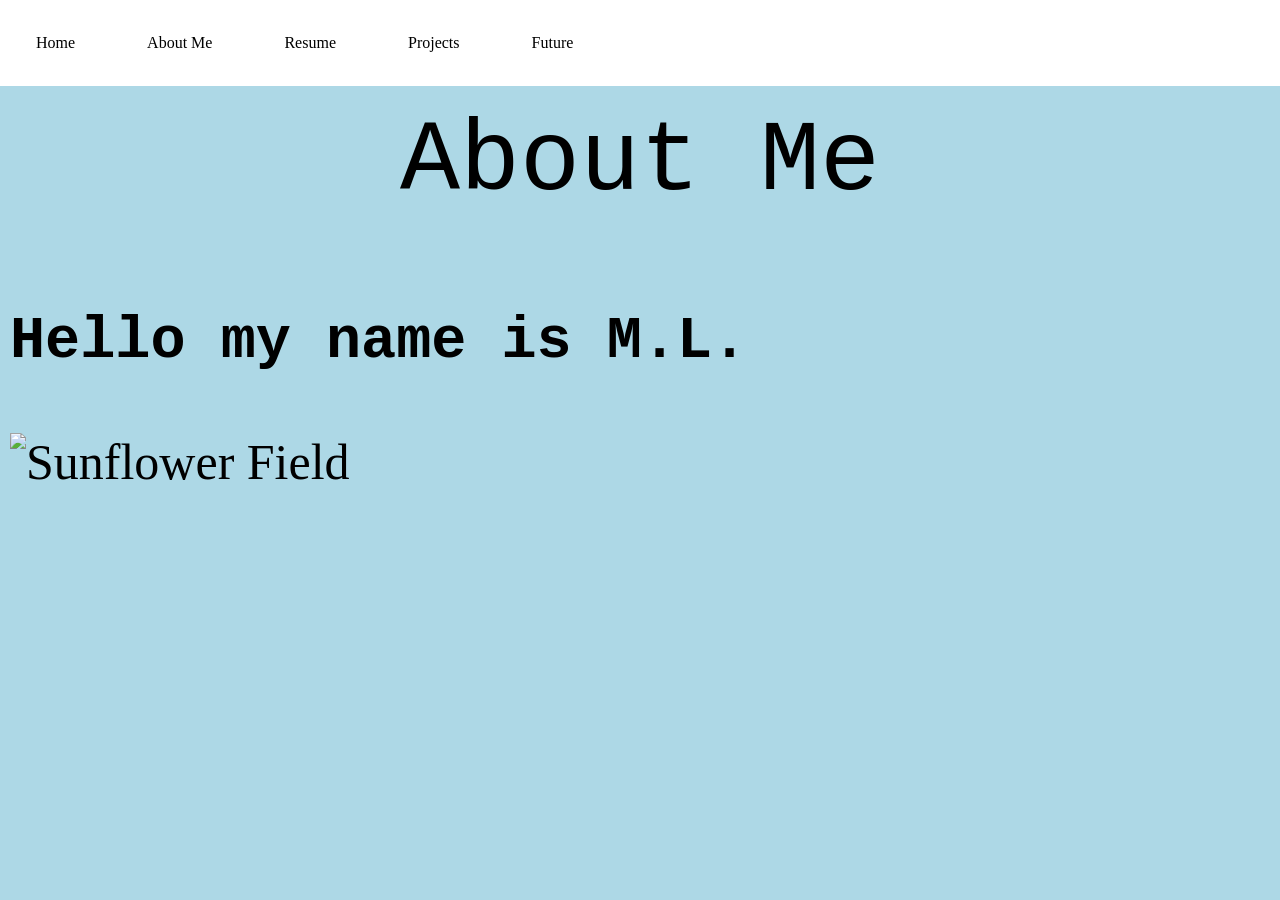
==== aboutMe.html @ fc0a134e "Add files via upload CAP portfolio initial commit" ====
<!DOCTYPE html>
<html>
<head>
<link rel="stylesheet" href="style.css">
</head>
<body>

<ul>
  <li><a href="index.html">Home</a></li>
   <li><a href="aboutMe.html">About Me</a></li>
  <li><a href="resume.html">Resume</a></li>
  <li><a href="projects.html">Projects</a></li>
  <li><a href="future.html">Future</a></li>
</ul>

  <div class="center">
      <p class="p3">About Me</p>
  </div>

  <div class="container">
    <h3 class="p3">Hello my name is M.L.</h3>
    <img src="/images/sunflower.jpeg" alt="Sunflower Field">
  </div>


</body>
</html>
---- style.css ----
.center{
  display: flex;
  justify-content: center;
  font-size: 100px;
}

.container {
  font-size: 50px;
  padding: 10px;
}

.p3 {
  font-family: "Lucida Console", "Courier New", monospace;
}

body {
  margin: 0;
  padding: 0;
  background-color: lightblue;
}

h2, p {
  margin: 20px;
}

ul {
  list-style-type: none;
  margin: 0;
  padding: 0;
  overflow: hidden;
  background-color: white;
}

ul li {
  float: left;
  padding: 20px;
}

ul li a {
  display: block;
  color: black;
  text-align: center;
  padding: 14px 16px;
  text-decoration: none;
}

ul li a:hover {
  background-color: pink;
}
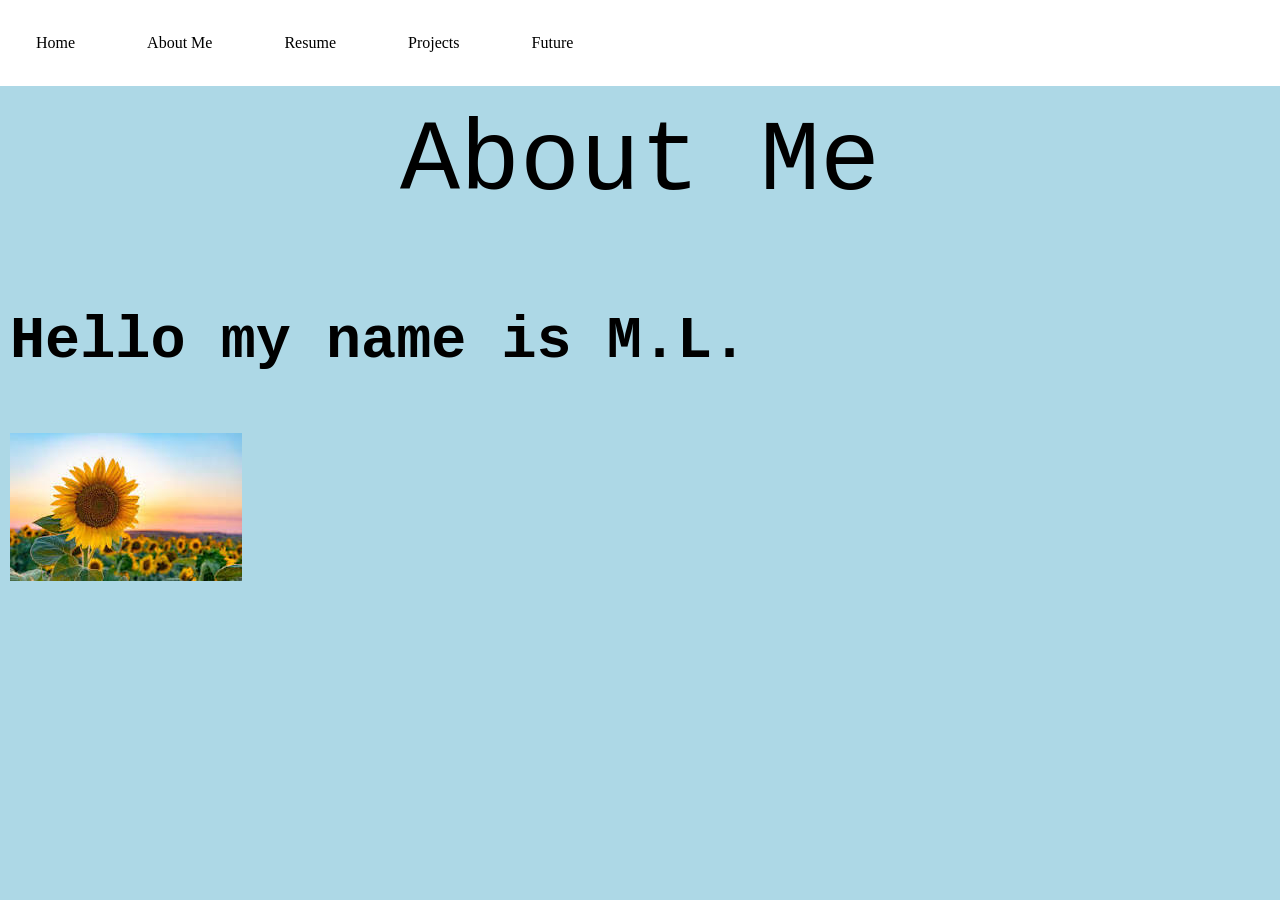
==== commit f848e3c5: "Update aboutMe.html edited the img tag to go to the correct image path" ====
--- a/aboutMe.html
+++ b/aboutMe.html
@@ -19,7 +19,7 @@
 
   <div class="container">
     <h3 class="p3">Hello my name is M.L.</h3>
-    <img src="/images/sunflower.jpeg" alt="Sunflower Field">
+    <img src="sunflower.jpeg" alt="Sunflower Field">
   </div>
 
 
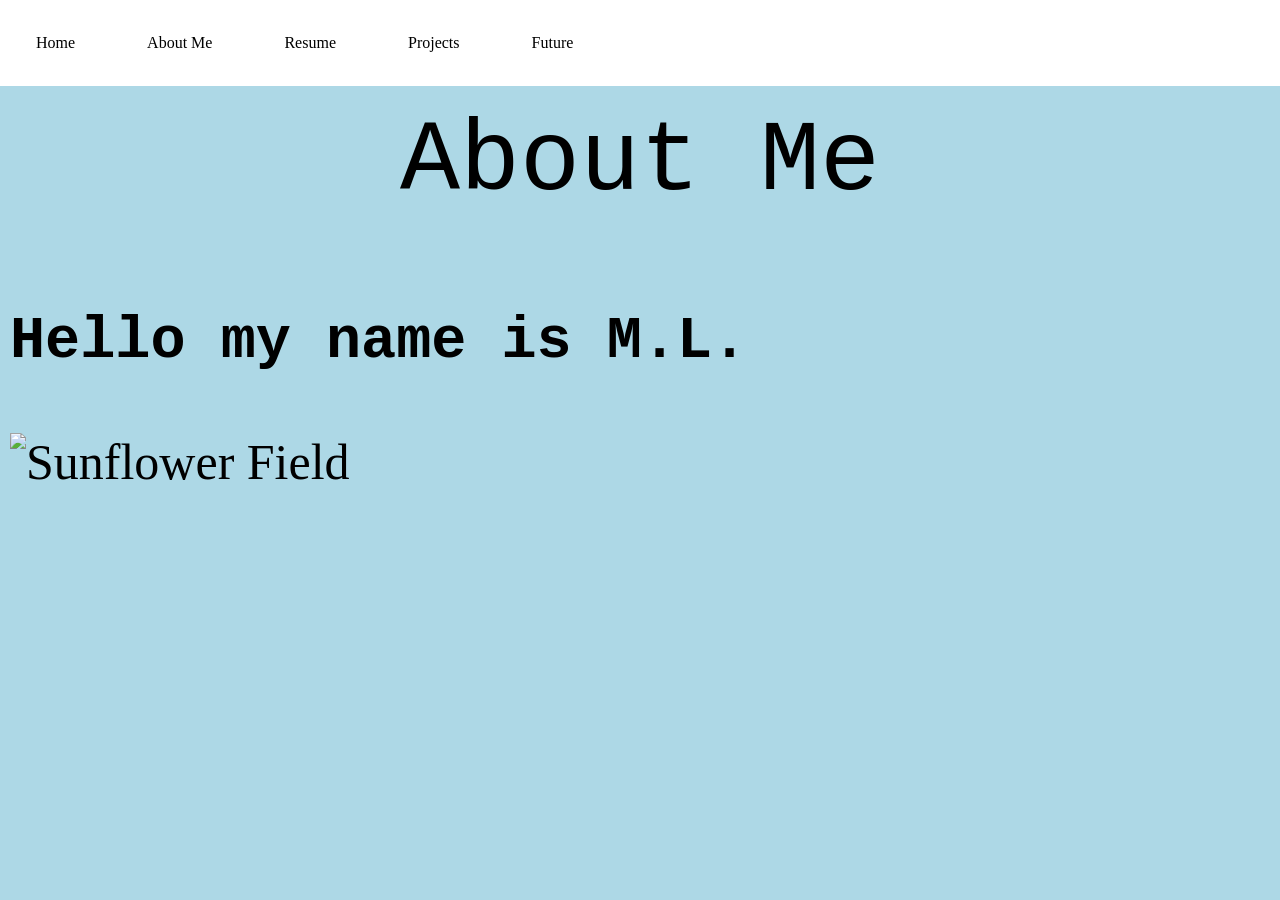
==== commit 701fa9be: "Update aboutMe.html" ====
--- a/aboutMe.html
+++ b/aboutMe.html
@@ -19,7 +19,7 @@
 
   <div class="container">
     <h3 class="p3">Hello my name is M.L.</h3>
-    <img src="sunflower.jpeg" alt="Sunflower Field">
+    <img src="/images/sunflower.jpeg" alt="Sunflower Field">
   </div>
 
 
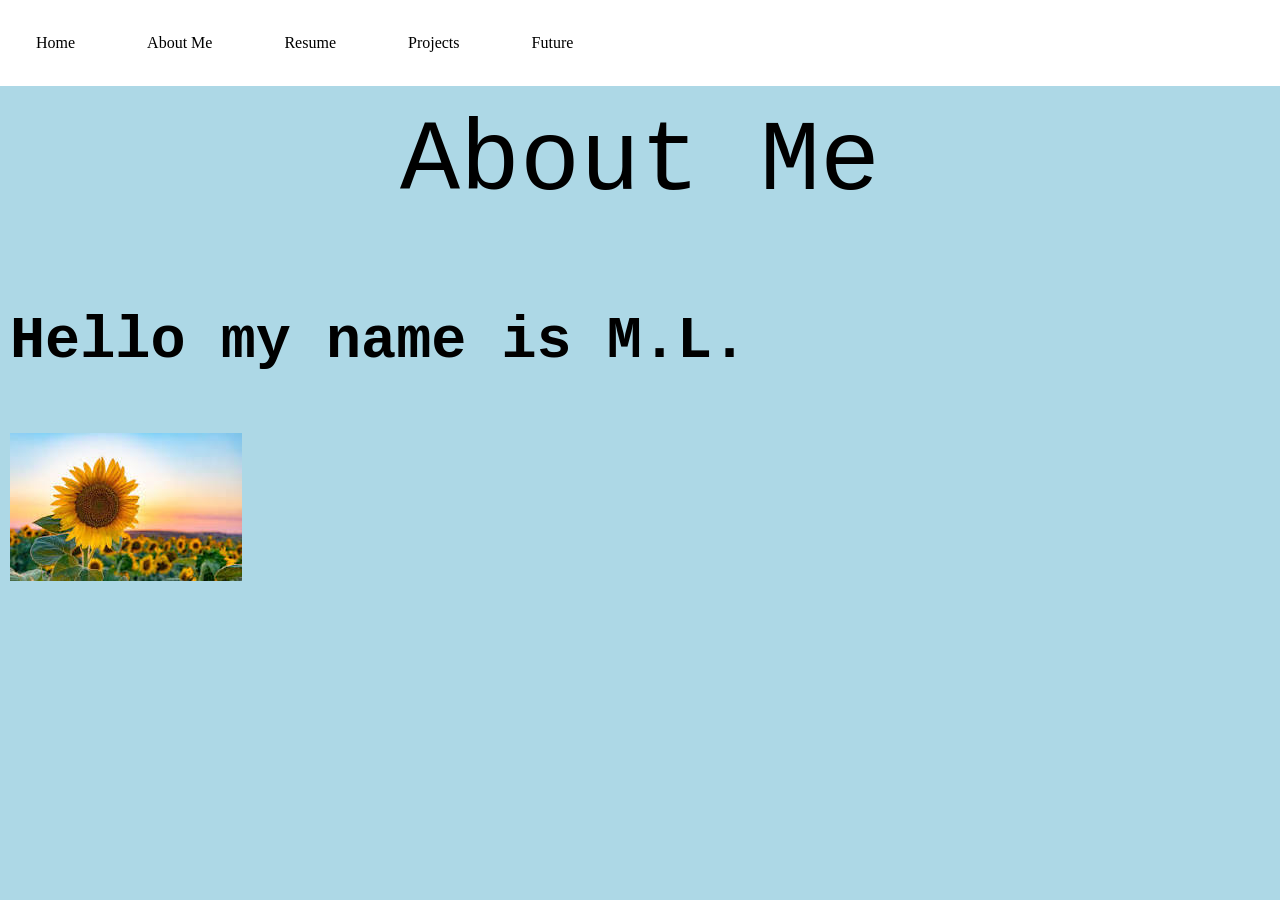
==== commit dd25b214: "Update aboutMe.html I made some changes to the aboutMe.html file. I changed the img tag to include t" ====
--- a/aboutMe.html
+++ b/aboutMe.html
@@ -19,7 +19,7 @@
 
   <div class="container">
     <h3 class="p3">Hello my name is M.L.</h3>
-    <img src="/images/sunflower.jpeg" alt="Sunflower Field">
+    <img src="/sunflower.jpeg" alt="Sunflower Field">
   </div>
 
 
